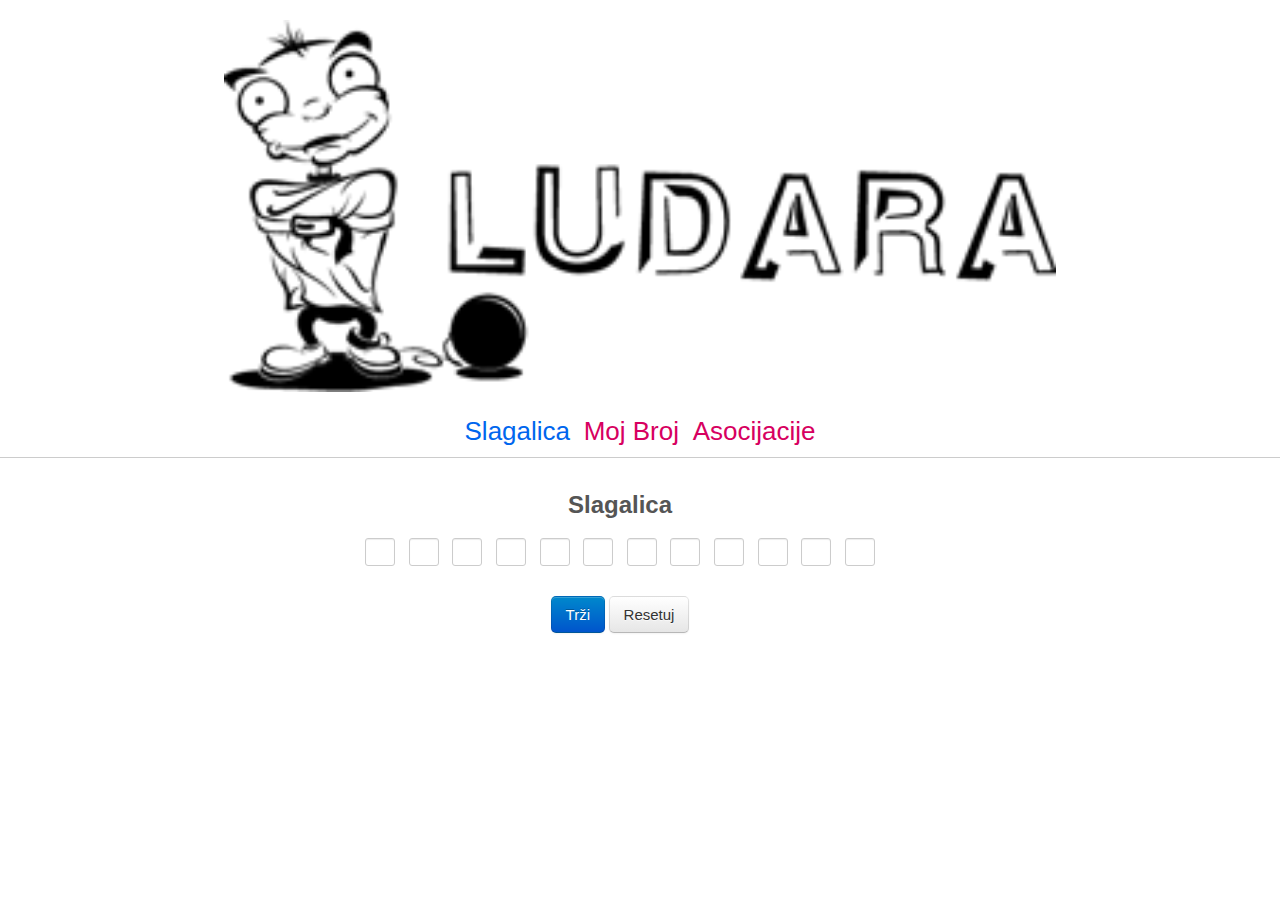
==== index.html @ c949af44 "init" ====
<!doctype html>
<html>
<head>
	<title>Ludara.com</title>
	<link href="css/bootstrap-responsive.css" rel="stylesheet" type="text/css" />
	<link href="css/bootstrap.css" rel="stylesheet" type="text/css" />
	<link href="css/style.css" rel="stylesheet" type="text/css" />
</head>
<body>
	<h1><a href="http://ludara.com" target="_blank"><img src="css/img/logo.png" /></a></h1>
	<nav>
		<ul>
			<li><a href="#" class="active">Slagalica</a></li>
			<li><a href="#">Moj Broj</a></li>
			<li><a href="#">Asocijacije</a></li>
		</ul>
	</nav>
	<hr />

		<div class="pages">
			<div class="page" id="slagalica">
				<h2>Slagalica</h2>
				<div class="inputs">
					<input type="text" id="slagalica1"  maxlength="2">
					<input type="text" id="slagalica2"  maxlength="2">
					<input type="text" id="slagalica3"  maxlength="2">
					<input type="text" id="slagalica4"  maxlength="2">
					<input type="text" id="slagalica5"  maxlength="2">
					<input type="text" id="slagalica6"  maxlength="2">
					<input type="text" id="slagalica7"  maxlength="2">
					<input type="text" id="slagalica8"  maxlength="2">
					<input type="text" id="slagalica9"  maxlength="2">
					<input type="text" id="slagalica10" maxlength="2">
					<input type="text" id="slagalica11" maxlength="2">
					<input type="text" id="slagalica12" maxlength="2">
				</div>
				<div class="search">
					<button class="btn btn-primary btn-large">Trži</button>
					<button class="btn btn-large reset">Resetuj</button>
				</div>
			</div>
			<div class="page" id="moj-broj">
				<h2>Moj Broj</h2>
				<div class="resenje">
					<input type="text" id="resenje">
				</div>
				<div class="brojevi">
					<input type="text" id="mojbroj1" maxvalue="1">
					<input type="text" id="mojbroj2" maxvalue="1">
					<input type="text" id="mojbroj3" maxvalue="1">
					<input type="text" id="mojbroj4" maxvalue="1">
					<input type="text" id="mojbroj5" maxvalue="2">
					<input type="text" id="mojbroj6" maxvalue="3">
				</div>
				<div class="search">
					<button class="btn btn-primary btn-large">Trži</button>
					<button class="btn btn-large reset">Resetuj</button>
				</div>
			</div>
			<div class="page" id="asocijacije">
				<h2>Asocijacije</h2>
				<div class="inputs">
					<input type="text" id="asocijacija1">
					<input type="text" id="asocijacija2">
					<input type="text" id="asocijacija3">
					<input type="text" id="asocijacija4">
				</div>
				
				<div class="search">
					<button class="btn btn-primary btn-large">Trži</button>
					<button class="btn btn-large reset">Resetuj</button>
				</div>
			</div>
		</div><!-- pages -->
	
	<div id="results">

	</div>
	<script src="js/jquery.min.js"></script>
	<script src="js/scripts.js"></script>
</body>
</html>
---- css/style.css ----
/* HTML5 ✰ Boilerplate
 * ==|== normalize ==========================================================
 */

article, aside, details, figcaption, figure, footer, header, hgroup, nav, section { display: block; }
audio, canvas, video { display: inline-block; *display: inline; *zoom: 1; }
audio:not([controls]) { display: none; }
[hidden] { display: none; }

html { font-size: 100%; overflow-y: scroll; -webkit-text-size-adjust: 100%; -ms-text-size-adjust: 100%; }
body { margin: 0; font-size: 13px; line-height: 1.231; }
body, button, input, select, textarea { font-family: sans-serif; color: #222; }

::-moz-selection { background: #fe57a1; color: #fff; text-shadow: none; }
::selection { background: #fe57a1; color: #fff; text-shadow: none; }

a { color: #D70060; text-decoration:none; }
a:hover { color: #06e; text-decoration:underline;}
a:focus { outline: thin dotted; }
a:hover, a:active { outline: 0; }

abbr[title] { border-bottom: 1px dotted; }
b, strong { font-weight: bold; }
blockquote { margin: 1em 40px; }
dfn { font-style: italic; }
hr { display: block; height: 1px; border: 0; border-top: 1px solid #ccc; margin: 1em 0; padding: 0; }
ins { background: #ff9; color: #000; text-decoration: none; }
mark { background: #ff0; color: #000; font-style: italic; font-weight: bold; }
pre, code, kbd, samp { font-family: monospace, monospace; _font-family: 'courier new', monospace; font-size: 1em; }
pre { white-space: pre; white-space: pre-wrap; word-wrap: break-word; }
q { quotes: none; }
q:before, q:after { content: ""; content: none; }
small { font-size: 85%; }
sub, sup { font-size: 75%; line-height: 0; position: relative; vertical-align: baseline; }
sup { top: -0.5em; }
sub { bottom: -0.25em; }
ul, ol { margin: 1em 0; padding: 0 0 0 40px; }
dd { margin: 0 0 0 40px; }
nav ul, nav ol { list-style: none; list-style-image: none; margin: 0; padding: 0; }
img { border: 0; -ms-interpolation-mode: bicubic; vertical-align: middle; }
svg:not(:root) { overflow: hidden; }
figure { margin: 0; }

form { margin: 0; }
fieldset { border: 0; margin: 0; padding: 0; }
label { cursor: pointer; }
legend { border: 0; *margin-left: -7px; padding: 0; }
button, input, select, textarea { font-size: 100%; margin: 0; vertical-align: baseline; *vertical-align: middle; }
button, input { line-height: normal; *overflow: visible; }
table button, table input { *overflow: auto; }
button, input[type="button"], input[type="reset"], input[type="submit"] { cursor: pointer; -webkit-appearance: button; }
input[type="checkbox"], input[type="radio"] { box-sizing: border-box; }
input[type="search"] { -webkit-appearance: textfield; -moz-box-sizing: content-box; -webkit-box-sizing: content-box; box-sizing: content-box; }
input[type="search"]::-webkit-search-decoration { -webkit-appearance: none; }
button::-moz-focus-inner, input::-moz-focus-inner { border: 0; padding: 0; }
textarea { overflow: auto; vertical-align: top; resize: vertical; }
input:valid, textarea:valid {  }
input:invalid, textarea:invalid { background-color: #f0dddd; }

table { border-collapse: collapse; border-spacing: 0; }
td { vertical-align: top; }


/* ==|== primary styles =====================================================
   Author: 
   ========================================================================== */
body {
  overflow-x:hidden;
}
h1 img {
  margin: 20px;
  width: 65%;
}
h1 {
  text-align:center;
}
nav ul {
  text-align:center;
  margin: 10px 0px;
}
nav ul li {
  display:inline-block;
  margin: 0 5px;
  font-size:2em;
}
nav ul li a:hover {
  text-decoration:none;
}
nav ul li a.active {
  color: #06e;
}
.pages {
  width:300%;
  position:relative;
  margin-left:-20px;
  overflow: hidden;
}
h2 {
  margin: 5px 20px; 
  padding:10px;
  color:#555;
}
.page {
  width:33.3%;  
  float:left;
  text-align:center;
}
#moj-broj .resenje input {
  width: 40px;
  text-align:center;
}
#moj-broj .brojevi input {
  width: 30px;
  text-align:center;
}
#slagalica .inputs input {
  display:inline-block;
  margin:0 5px;
  width:20px;
  text-align:center;
}
.search {
  margin-top:30px;
}
.error {
  display:block;
  position:fixed;
  bottom:40px;
  padding:10px;
  background: rgba(255,0,0,0.75);
  color:#fff;
  width:220px;
  border:1px solid rgba(0,0,0,0.2);
  border-radius:3px;
  left:50%;
  text-align:center;
  margin-left:-110px;
}
#results {
  display: none;
  background: #fff;
  background: rgba(255,255,255,0.9);
  width:90%;
  height:90%;
  margin:5%;
  border:1px solid #ccc;
  position: fixed;
  top:0;
  border-radius:5px;
  left:0;
  color:#333;
  text-align:center;
  font-size:1.3em;
}
#results .loading {
  position:absolute;
  top:50%;
  width:100%;
  margin-top:-20px;
  line-height:40px;
}
#results .close-results {
  text-decoration:underline;
  cursor: pointer;
  margin-top:20px;
}
#results ul {
  margin:20px;
  padding:0;
  text-align:center;
  list-style:none;
}
/* ==|== non-semantic helper classes ======================================== */
.ir { display: block; border: 0; text-indent: -999em; overflow: hidden; background-color: transparent; background-repeat: no-repeat; text-align: left; direction: ltr; }
.ir br { display: none; }
.hidden { display: none !important; visibility: hidden; }
.visuallyhidden { border: 0; clip: rect(0 0 0 0); height: 1px; margin: -1px; overflow: hidden; padding: 0; position: absolute; width: 1px; }
.visuallyhidden.focusable:active, .visuallyhidden.focusable:focus { clip: auto; height: auto; margin: 0; overflow: visible; position: static; width: auto; }
.invisible { visibility: hidden; }
.clearfix:before, .clearfix:after { content: ""; display: table; }
.clearfix:after { clear: both; }
.clearfix { zoom: 1; }


/* ==|== media queries ====================================================== */

@media only screen and (min-width: 480px) {


}

@media only screen and (min-width: 768px) {

}



/* ==|== print styles ======================================================= */
 
@media print {
  * { background: transparent !important; color: black !important; text-shadow: none !important; filter:none !important; -ms-filter: none !important; } 
  a, a:visited { text-decoration: underline; }
  a[href]:after { content: " (" attr(href) ")"; }
  abbr[title]:after { content: " (" attr(title) ")"; }
  .ir a:after, a[href^="javascript:"]:after, a[href^="#"]:after { content: ""; } 
  pre, blockquote { border: 1px solid #999; page-break-inside: avoid; }
  thead { display: table-header-group; }
  tr, img { page-break-inside: avoid; }
  img { max-width: 100% !important; }
  @page { margin: 0.5cm; }
  p, h2, h3 { orphans: 3; widows: 3; }
  h2, h3 { page-break-after: avoid; }
}
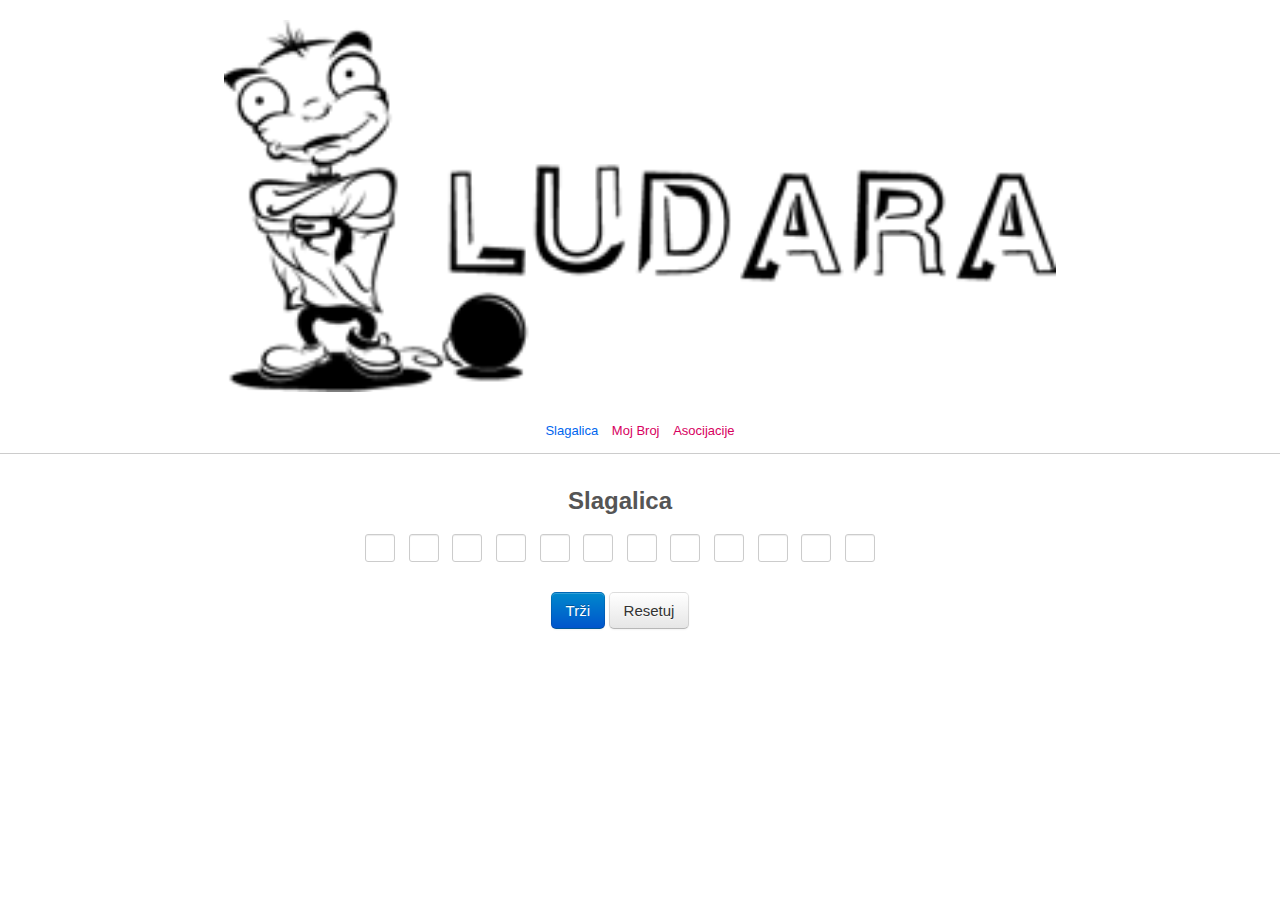
==== commit 33c825af: "init2" ====
--- a/index.html
+++ b/index.html
@@ -1,6 +1,7 @@
 <!doctype html>
 <html>
 <head>
+	<meta charset="utf-8" />
 	<title>Ludara.com</title>
 	<link href="css/bootstrap-responsive.css" rel="stylesheet" type="text/css" />
 	<link href="css/bootstrap.css" rel="stylesheet" type="text/css" />
@@ -42,15 +43,15 @@
 			<div class="page" id="moj-broj">
 				<h2>Moj Broj</h2>
 				<div class="resenje">
-					<input type="text" id="resenje">
+					<input type="number" id="resenje" maxlength="3">
 				</div>
 				<div class="brojevi">
-					<input type="text" id="mojbroj1" maxvalue="1">
-					<input type="text" id="mojbroj2" maxvalue="1">
-					<input type="text" id="mojbroj3" maxvalue="1">
-					<input type="text" id="mojbroj4" maxvalue="1">
-					<input type="text" id="mojbroj5" maxvalue="2">
-					<input type="text" id="mojbroj6" maxvalue="3">
+					<input type="number" id="mojbroj1" maxlength="1">
+					<input type="number" id="mojbroj2" maxlength="1">
+					<input type="number" id="mojbroj3" maxlength="1">
+					<input type="number" id="mojbroj4" maxlength="1">
+					<input type="number" id="mojbroj5" maxlength="2">
+					<input type="number" id="mojbroj6" maxlength="3">
 				</div>
 				<div class="search">
 					<button class="btn btn-primary btn-large">Trži</button>
--- a/css/style.css
+++ b/css/style.css
@@ -16,9 +16,11 @@
 
 a { color: #D70060; text-decoration:none; }
 a:hover { color: #06e; text-decoration:underline;}
-a:focus { outline: thin dotted; }
+a:focus { outline: none; }
 a:hover, a:active { outline: 0; }
-
+*:focus {
+  outline:none;
+}
 abbr[title] { border-bottom: 1px dotted; }
 b, strong { font-weight: bold; }
 blockquote { margin: 1em 40px; }
@@ -81,7 +83,6 @@
 nav ul li {
   display:inline-block;
   margin: 0 5px;
-  font-size:2em;
 }
 nav ul li a:hover {
   text-decoration:none;
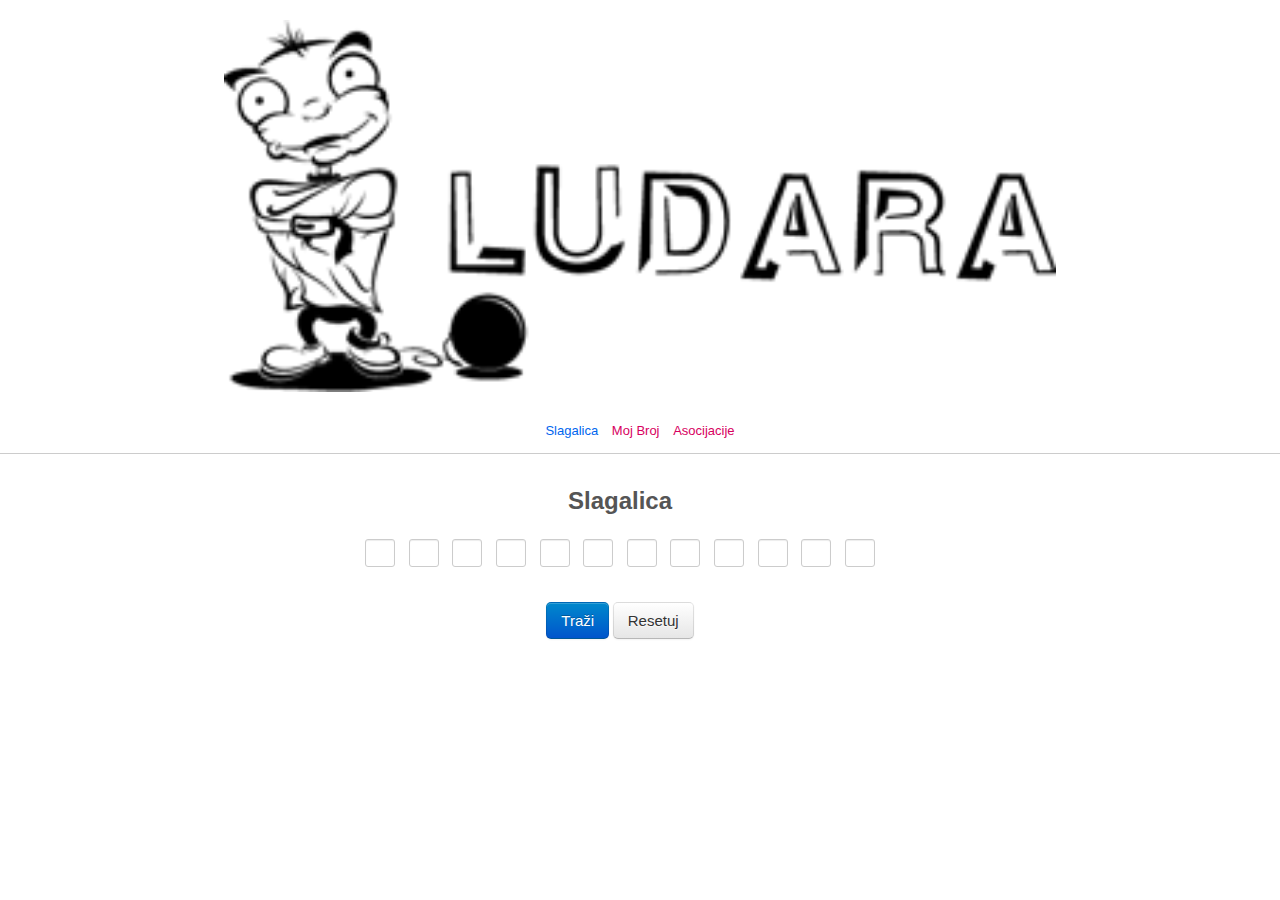
==== commit 1f2016a4: "final:" ====
--- a/index.html
+++ b/index.html
@@ -36,7 +36,7 @@
 					<input type="text" id="slagalica12" maxlength="2">
 				</div>
 				<div class="search">
-					<button class="btn btn-primary btn-large">Trži</button>
+					<button class="btn btn-primary btn-large">Traži</button>
 					<button class="btn btn-large reset">Resetuj</button>
 				</div>
 			</div>
@@ -54,7 +54,7 @@
 					<input type="number" id="mojbroj6" maxlength="3">
 				</div>
 				<div class="search">
-					<button class="btn btn-primary btn-large">Trži</button>
+					<button class="btn btn-primary btn-large">Traži</button>
 					<button class="btn btn-large reset">Resetuj</button>
 				</div>
 			</div>
@@ -68,7 +68,7 @@
 				</div>
 				
 				<div class="search">
-					<button class="btn btn-primary btn-large">Trži</button>
+					<button class="btn btn-primary btn-large">Traži</button>
 					<button class="btn btn-large reset">Resetuj</button>
 				</div>
 			</div>
--- a/css/style.css
+++ b/css/style.css
@@ -18,7 +18,7 @@
 a:hover { color: #06e; text-decoration:underline;}
 a:focus { outline: none; }
 a:hover, a:active { outline: 0; }
-*:focus {
+* {
   outline:none;
 }
 abbr[title] { border-bottom: 1px dotted; }
@@ -116,7 +116,7 @@
 }
 #slagalica .inputs input {
   display:inline-block;
-  margin:0 5px;
+  margin:5px;
   width:20px;
   text-align:center;
 }
@@ -170,6 +170,14 @@
   padding:0;
   text-align:center;
   list-style:none;
+}
+#results ul li {
+  border:1px solid #aaa;
+  background:#333;
+  color:#fff;
+  margin:5px 0 ;
+  padding:5px;
+  display:inline-block;
 }
 /* ==|== non-semantic helper classes ======================================== */
 .ir { display: block; border: 0; text-indent: -999em; overflow: hidden; background-color: transparent; background-repeat: no-repeat; text-align: left; direction: ltr; }
